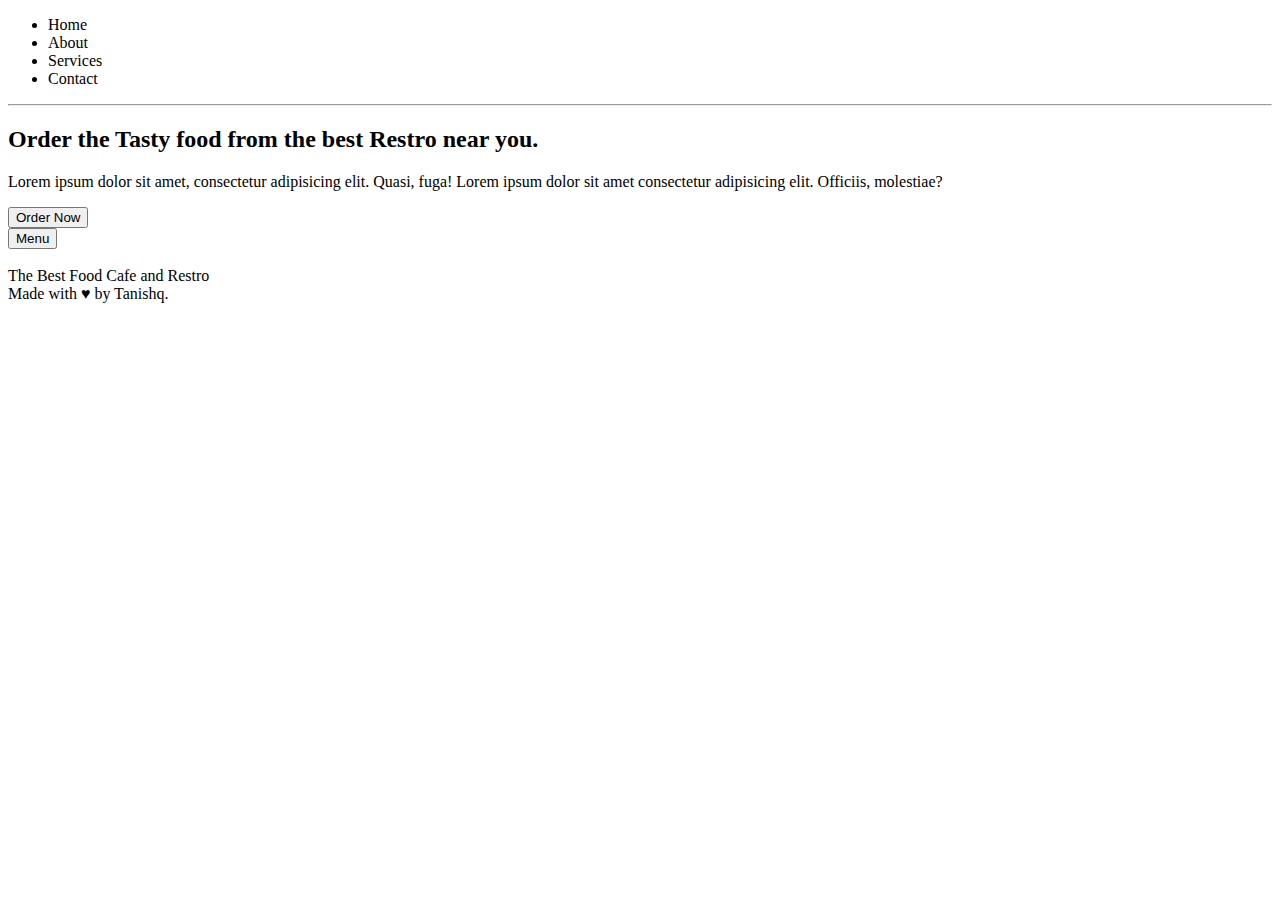
==== index.html @ 5ec57cfd "added index.html" ====
<!DOCTYPE html>
<html lang="en">

<head>
    <meta charset="UTF-8">
    <meta name="viewport" content="width=device-width, initial-scale=1.0">
    <title>Best Online Food Delivery</title>
    <link rel="stylesheet" href="cwhweb.css">
</head>

<body>
    <div class="main">
        <div class="nav">
            <div class="logo">
                <!-- <div class="logoimg">

                </div> -->
            </div>
            <div class="options">
                <ul>
                    <li>Home</li>
                    <li>About</li>
                    <li>Services</li>
                    <li>Contact</li>
                </ul>
            </div>
        </div>
        <hr>
        <div class="content">
            <div class="left">
                <h2>
                    Order the <span>Tasty</span> food from the best <Span>Restro </Span>near you.</h2>

                <p>Lorem ipsum dolor sit amet, consectetur adipisicing elit. Quasi, fuga! Lorem ipsum dolor sit amet
                    consectetur adipisicing elit. Officiis, molestiae?</p>
                <div class="foodimages">
                    <div class="foodimg">

                    </div>
                    <div class="foodimg2">

                    </div>
                    <div class="foodimg3">

                    </div>
                </div>
                <button> Order Now</button>
            </div>
            <div class="right">
                <a href="menu.html" target="_main" style="color: white; text-decoration: none;"><button class="menu">
                        Menu
                    </button></a>
                <div class="img">
                    <img id="imgs1" src="/Restaurant/deliveryboy.jpg" alt="" onclick="imagechange()">
                </div>
            </div>

        </div>
        <div class="footer">
            The Best Food Cafe and Restro <br>
            Made with &hearts; by Tanishq.
        </div>
    </div>
    <script>
        function imagechange() {
            let displayimage = document.getElementById("imgs1");
            if (displayimage.src.match("/Restaurant/deliveryboy.jpg")) {
                displayimage.src = '/Restaurant/fooddeli.jpg'
            }
            else {
                displayimage.src = "/Restaurant/deliveryboy.jpg"
            }
        }

    </script>
</body>

</html>
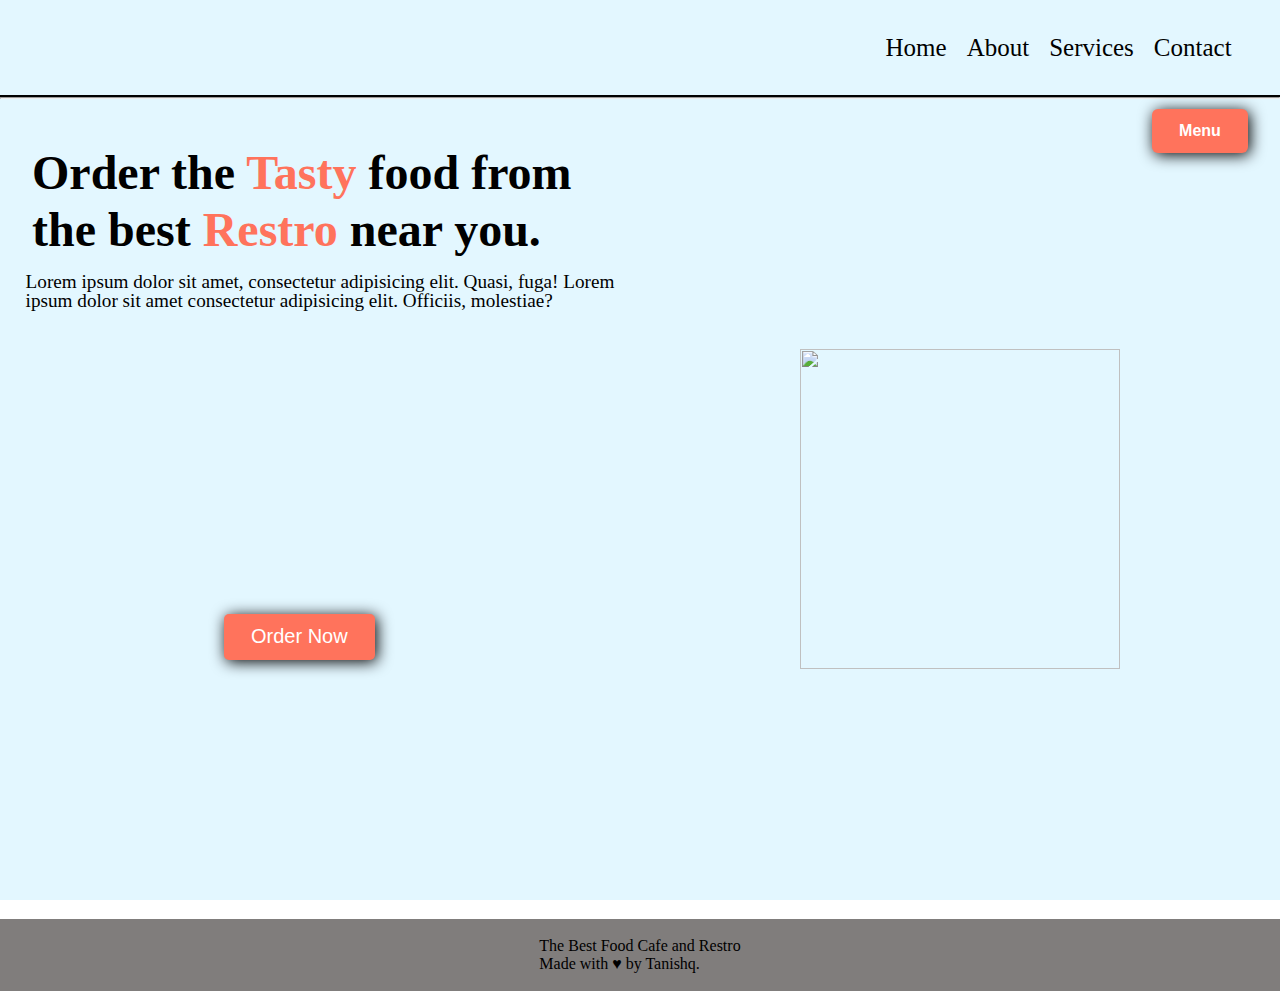
==== commit f54d4a57: "Update index.html" ====
--- a/index.html
+++ b/index.html
@@ -51,7 +51,7 @@
                         Menu
                     </button></a>
                 <div class="img">
-                    <img id="imgs1" src="/Restaurant/deliveryboy.jpg" alt="" onclick="imagechange()">
+                    <img id="imgs1" src="/RestaurantWebsite/deliveryboy.jpg" alt="" onclick="imagechange()">
                 </div>
             </div>
 
@@ -75,4 +75,4 @@
     </script>
 </body>
 
-</html>+</html>
--- a/cwhweb.css
+++ b/cwhweb.css
@@ -0,0 +1,289 @@
+* {
+    margin: 0;
+    padding: 0;
+}
+
+.main {
+    height: 100vh;
+    width: 100%;
+    background-color: #e3f7ff;
+
+}
+
+.nav {
+    height: 95px;
+    width: 100vw;
+    /* background-color: #a7b5bb; */
+    /* box-shadow: 5px 5px red; */
+    display: flex;
+    border-bottom: 2px solid black;
+    justify-content: space-between;
+    align-items: center
+}
+
+
+
+.logo {
+
+    /* height: 15vh;
+    width: 11vw;
+    margin-left: -2vw; */
+    margin-left: 0%;
+    height: 90px;
+    position: relative;
+    /* z-index: 1; */
+    width: 12vw;
+    background-image: url(/Restaurant/restaurant-logo-removebg-preview.png);
+    background-size: cover;
+}
+
+.logoimg {
+    /* margin-left: 0%;
+    height: 100%;
+    position: relative;
+    z-index: 1;
+    width: 85%;
+    background-image: url(restaurant-logo-removebg-preview.png);
+    background-size: cover; */
+}
+
+/* .options ul {
+    display: flex;
+} */
+
+ul {
+    display: flex;
+    padding-right: 3vw;
+    font-size: 25px;
+    font-weight: 300;
+}
+
+li {
+    list-style: none;
+    text-decoration: none;
+    margin: 0 10px;
+    transition: 0.8s ease;
+}
+
+li:hover {
+    transform: scale(1.2);
+    text-decoration: underline;
+    text-underline-position: under;
+}
+
+.content {
+    width: 100%;
+    height: calc(100% - 80px);
+    display: flex;
+    /* flex-wrap: wrap; */
+}
+
+.left {
+    width: 50%;
+    height: 100%;
+    /* background-color: blue; */
+}
+
+.foodimages {
+    height: 30%;
+    width: 100%;
+    display: flex;
+    flex-wrap: wrap;
+}
+
+.foodimg {
+    height: 100%;
+    width: 25%;
+    background-image: url(/Restaurant/food-6950992_1280.jpg);
+    background-size: cover;
+    margin-left: 2vw;
+    border-radius: 50%;
+    transition: 0.3s ease-in;
+
+}
+
+.foodimg2 {
+    height: 100%;
+    width: 25%;
+    background-image: url(/Restaurant/pizza-2802783_1280.jpg);
+    background-size: cover;
+    margin-left: 2vw;
+    transition: 0.3s ease-in;
+    border-radius: 50%;
+}
+
+.foodimg3 {
+    height: 100%;
+    width: 25%;
+    background-image: url(/Restaurant/noodles.jpg);
+    background-size: cover;
+    margin-left: 2vw;
+    transition: 0.3s ease-in;
+    border-radius: 50%;
+}
+
+.foodimg:hover {
+    overflow: hidden;
+    transform: scale(1.1);
+}
+
+.foodimg2:hover {
+    overflow: hidden;
+    transform: scale(1.1);
+}
+
+.foodimg3:hover {
+    overflow: hidden;
+    transform: scale(1.1);
+}
+
+.right {
+    width: 50%;
+    height: 100%;
+    /* background-color: #e3f7ff; */
+    /* background-color: red; */
+    /* padding: 0vh 20vh 0 20vh; */
+    display: flex;
+    justify-content: center;
+    position: relative;
+    align-items: center;
+
+}
+
+.menu {
+    padding: 2% 2%;
+    background-color: #ff735c;
+    color: white;
+    width: 15%;
+    font-weight: 600;
+    font-size: 100%;
+    border: none;
+    border-radius: 6px;
+    position: absolute;
+    top: 10px;
+    left: 80%;
+    transition: 0.5s ease;
+    box-shadow: 2px 2px 15px black;
+}
+
+.menu:hover {
+    transform: scale(1.1);
+}
+
+
+.img {
+    height: 39%;
+    width: 50%;
+    /* background-image: url(/img_cwh_website/deliveryboy.jpg); */
+    /* margin-top: 15vh;
+    margin-left: 15vh; */
+    /* margin-bottom: ; */
+    object-fit: cover;
+    /* background-size: contain;
+    background-repeat: no-repeat; */
+    /* border: 2px solid black; */
+    transition: 1s ease;
+}
+
+.img img {
+    height: 100%;
+    width: 100%;
+}
+
+
+.img:hover {
+    transform: scale(1.2);
+}
+
+.left h2 {
+    margin: 7% 5% 0% 5%;
+    font-size: 300%;
+    line-height: 120%;
+
+}
+
+
+
+.left span {
+    color: #ff735c;
+}
+
+.left p {
+    line-height: 100%;
+    margin: 2% 4% 2% 4%;
+    font-size: 120%;
+}
+
+.left button {
+    color: white;
+    background-color: #ff735c;
+    padding: 1.3vh 3vh;
+    font-size: 20px;
+    margin-left: 35%;
+    margin-top: 7%;
+    border: none;
+    border-radius: 5px;
+    transition: 0.5s ease;
+    overflow: hidden;
+    box-shadow: 2px 2px 15px black;
+}
+
+button:hover {
+    transform: scale(1.2);
+}
+
+.footer {
+    height: 8%;
+    width: 100%;
+    display: flex;
+    align-items: center;
+    justify-content: center;
+    background-color: #807d7c;
+}
+
+@media (max-width:600px) {
+    .content {
+        height: calc(100% - 95px);
+        flex-direction: column;
+    }
+
+    .left {
+        width: 100%;
+        height: 65%;
+    }
+
+
+    .right {
+        width: 100%;
+        height: 35%;
+    }
+
+    .img {
+        height: 85%;
+        width: 70%;
+    }
+
+    .foodimages {
+        flex-direction: column;
+        flex-wrap: wrap;
+    }
+
+    .left h2 {
+        margin: 2% 2% 0% 2.5%;
+        font-size: 150%;
+        line-height: 100%;
+
+    }
+
+    .left button {
+        padding: 1vh 3vh;
+        font-size: 20px;
+        margin-left: 30%;
+        margin-top: 10%;
+    }
+
+    .menu {
+        top: -10%;
+        left: 42%;
+    }
+}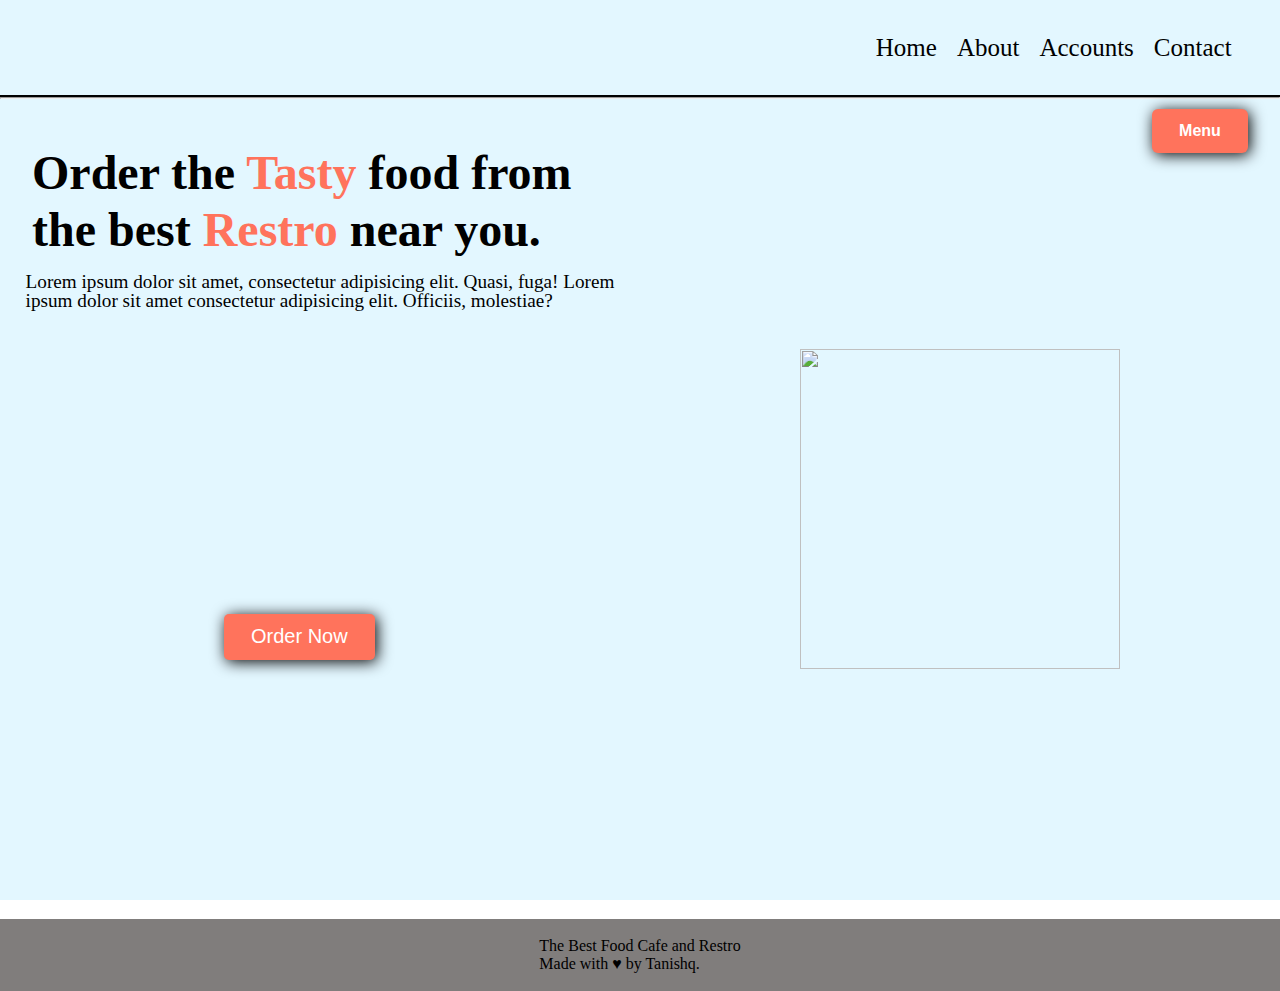
==== commit 2f5fd14f: "Update index.html" ====
--- a/index.html
+++ b/index.html
@@ -20,7 +20,7 @@
                 <ul>
                     <li>Home</li>
                     <li>About</li>
-                    <li>Services</li>
+                    <li>Accounts</li>
                     <li>Contact</li>
                 </ul>
             </div>
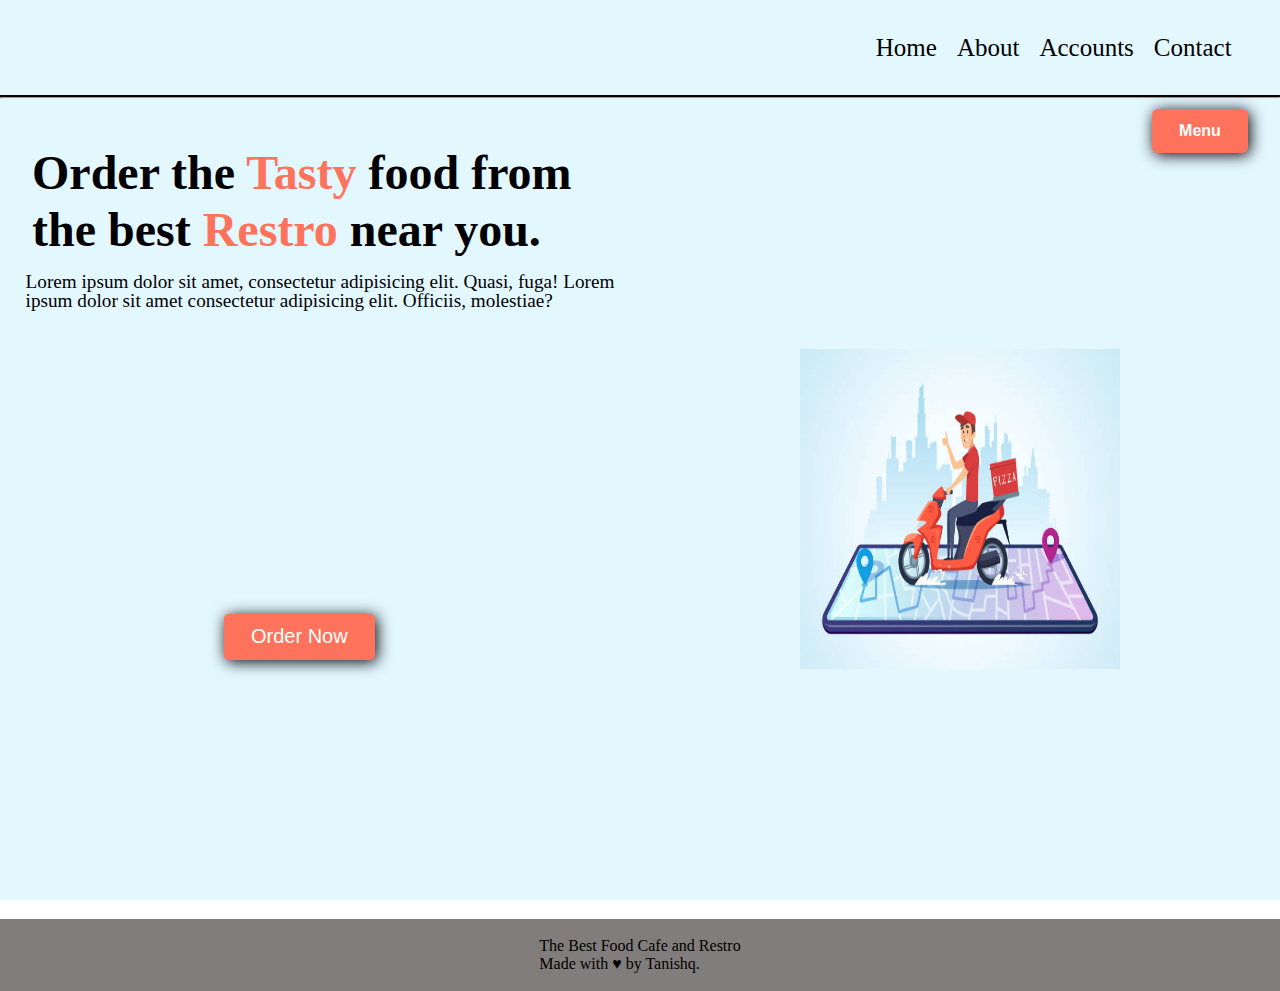
==== commit a40d04bb: "Update index.html" ====
--- a/index.html
+++ b/index.html
@@ -51,7 +51,7 @@
                         Menu
                     </button></a>
                 <div class="img">
-                    <img id="imgs1" src="/RestaurantWebsite/deliveryboy.jpg" alt="" onclick="imagechange()">
+                    <img id="imgs1" src="deliveryboy.jpg" alt="" onclick="imagechange()">
                 </div>
             </div>
 
